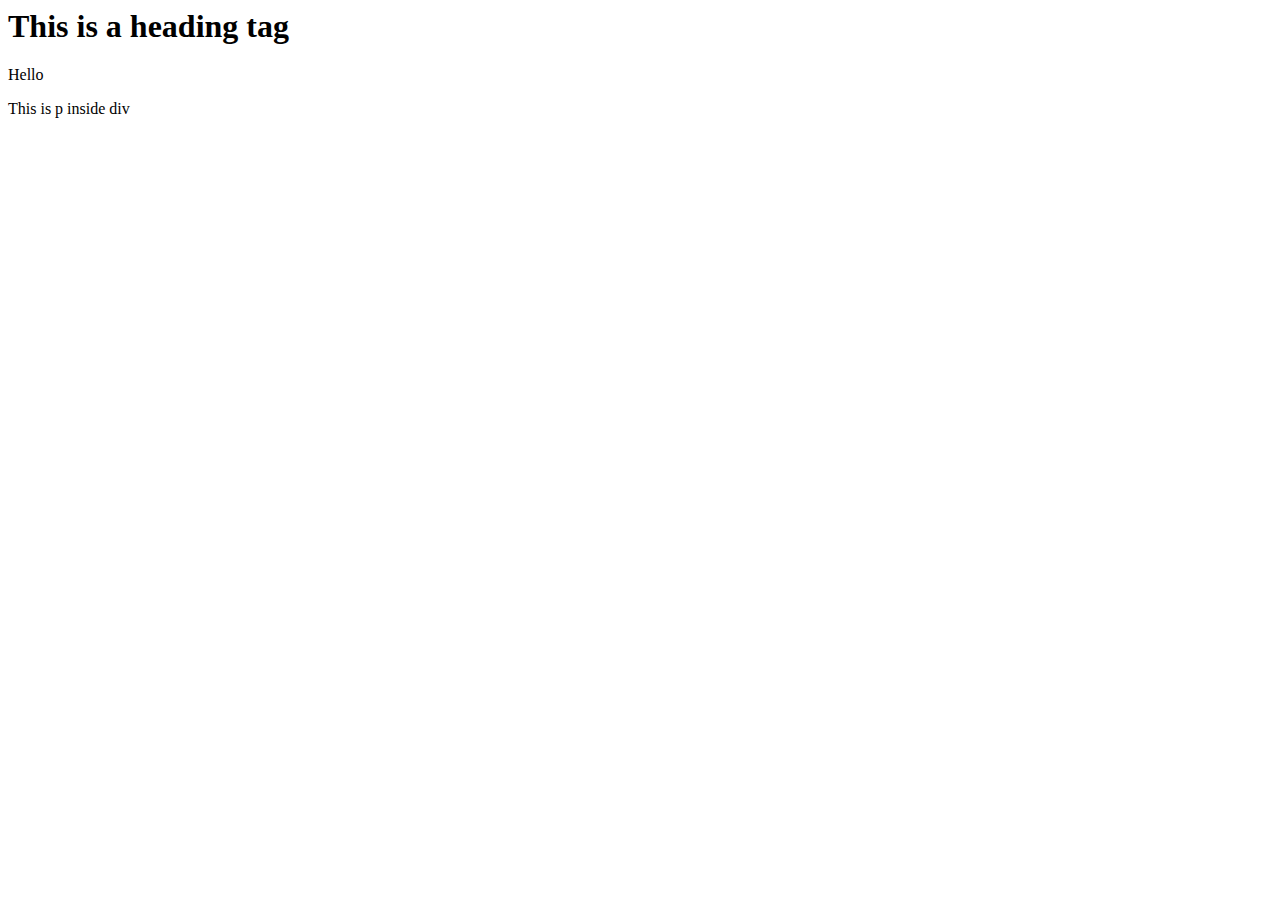
==== practice/index.html @ 200213b1 "JS Practice 24 Feb" ====
<html>
    <head>
        
    </head>
    <body>
        <h1 id="heading">This is a heading tag</h1>
        <div id="div1">
            Hello
            <p>This is p inside div</p>
        </div>
        <script src="Feb24.js"></script>
    </body>
</html>
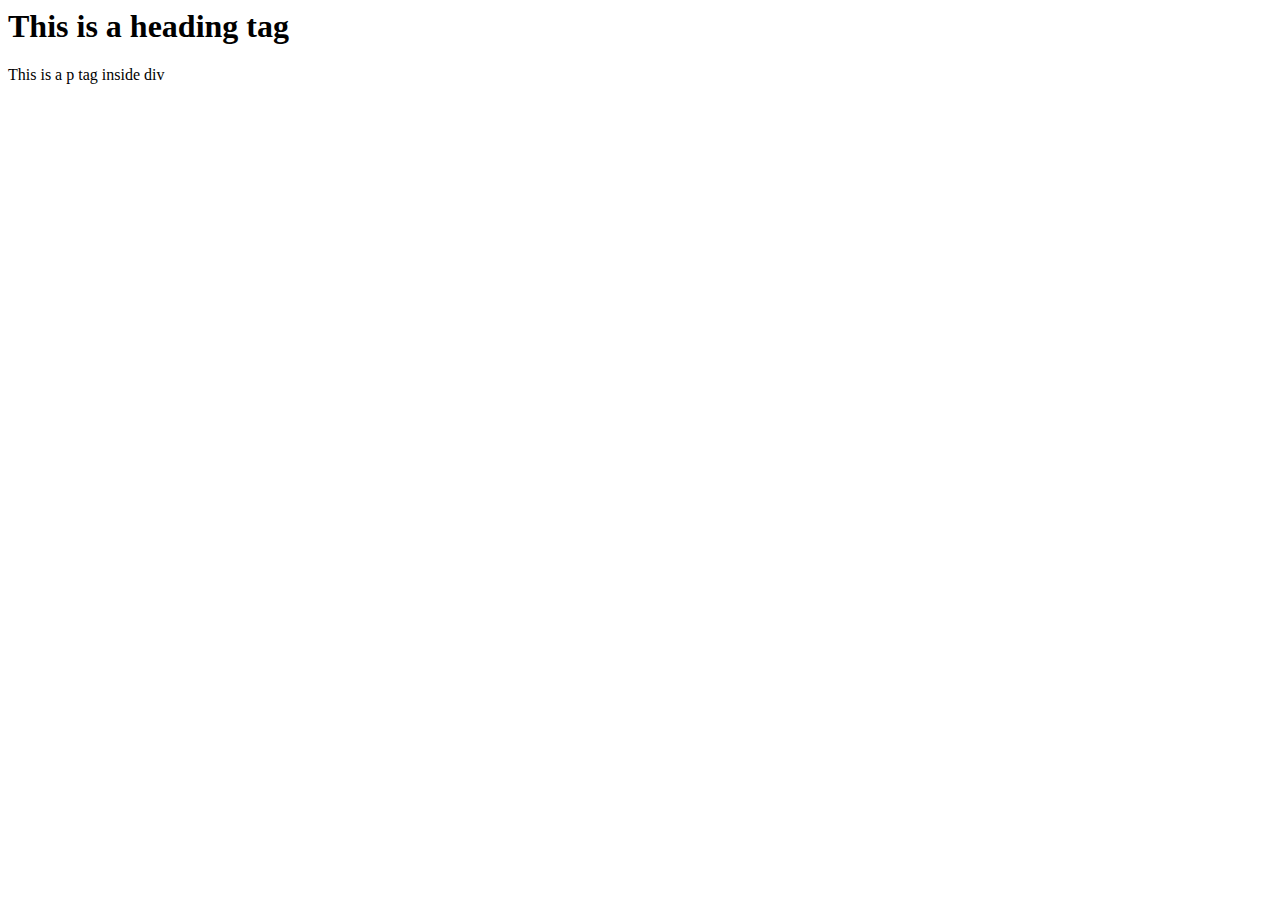
==== commit 5c95847e: "JS Practice 25 Feb" ====
--- a/practice/index.html
+++ b/practice/index.html
@@ -5,9 +5,8 @@
     <body>
         <h1 id="heading">This is a heading tag</h1>
         <div id="div1">
-            Hello
-            <p>This is p inside div</p>
+            <p>This is a p tag inside div</p>
         </div>
-        <script src="Feb24.js"></script>
+        <script src="Feb25.js"></script>
     </body>
 </html>
